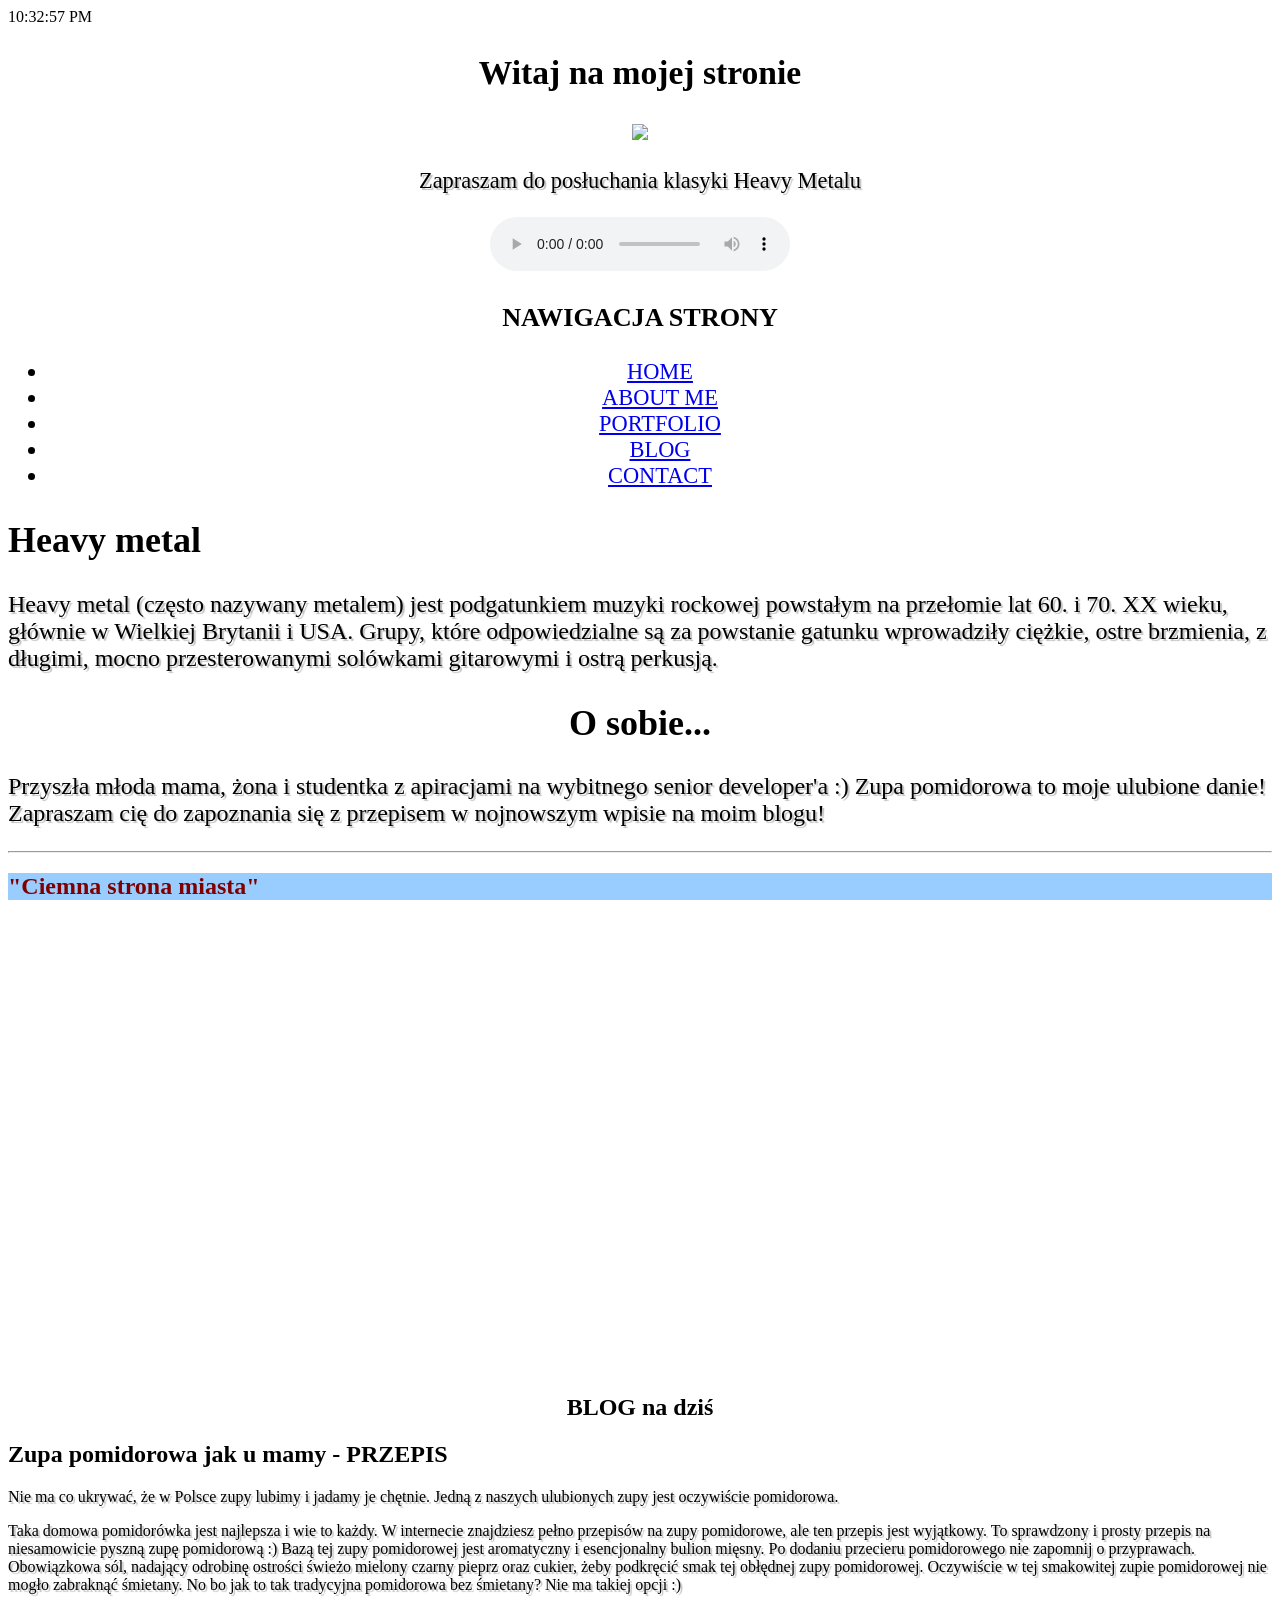
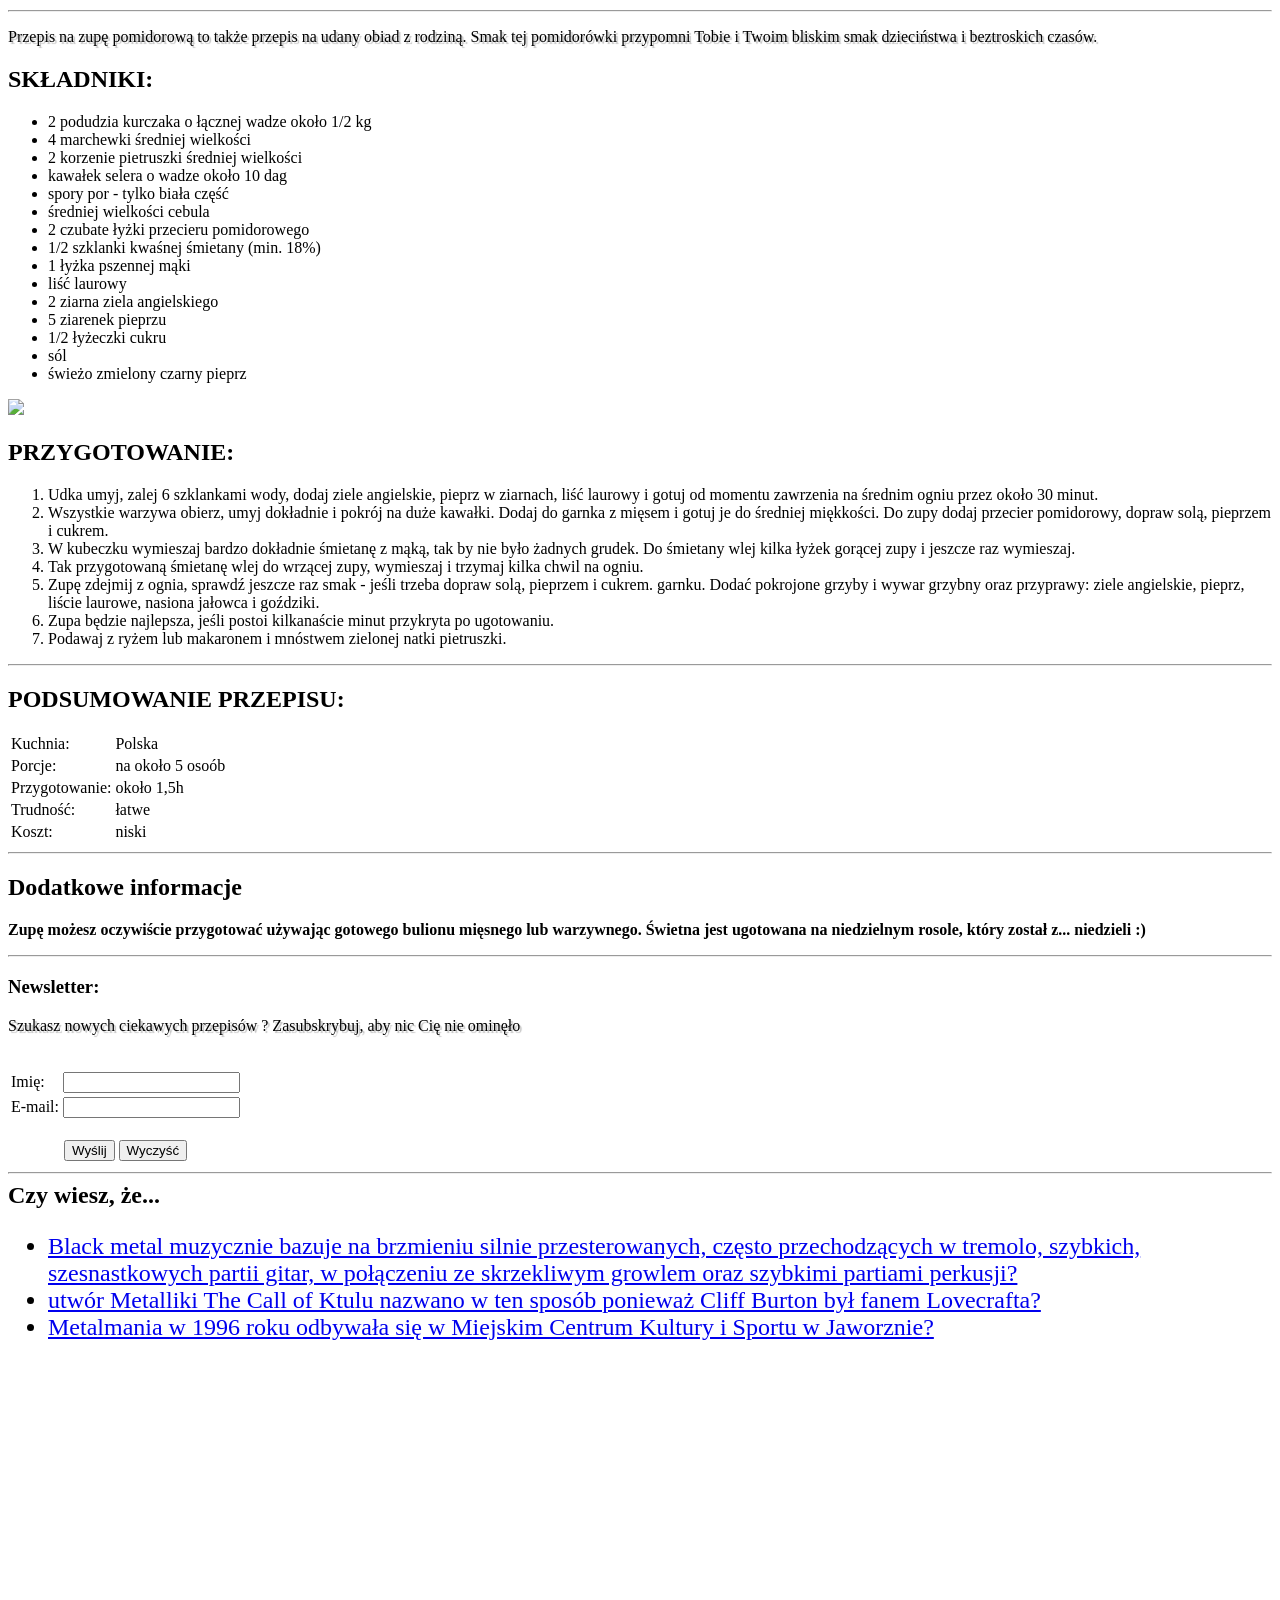
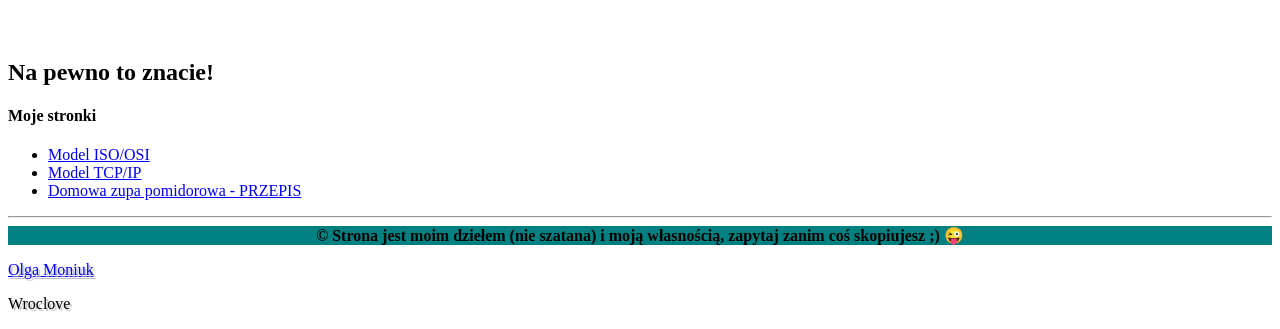
==== zal.html @ 4e6791f6 "Update and rename projzal.html to zal.html" ====
<!doctype html>
<html lang="pl">

<head>
  <div id="czas"></div>
  <meta charset="utf-8">
  <meta name="Author" content="Olga Moniuk">
  <meta name="description" content="project4">
  <meta name="robots" content="1" />

  <title>Moja strona</title>
</head>
<META HTTP-EQUIV="Content-Type" CONTENT="text/html; charset=iso-8859-2">
<SCRIPT LANGUAGE= "JavaScript" type= "text/javascript">

function getTime()
{
    return (new Date()).toLocaleTimeString();
}

document.getElementById('czas').innerHTML = getTime();

setInterval(function() {

    document.getElementById('czas').innerHTML = getTime();

}, 1000);
</SCRIPT>
</HEAD>

</HTML>

<body>

  <header>
    <link rel="stylesheet" href="css5.css">
    <section id=sec0>
    <h1><strong>Witaj na mojej stronie </strong></h1>
<a href="https://pl.wikipedia.org/wiki/Heavy_metal">
  <img src="metal.jpg"> </a>
  <p>Zapraszam do posłuchania klasyki Heavy Metalu</p>
    <audio src="Manowar.mp3" controls></audio>

    <article>
    	<h1>NAWIGACJA STRONY</h1>
    	<nav>
    		<ul>
    		<li><a href="#sec1">HOME</a></li>
    		<li><a href="#sec2">ABOUT ME</a></li>
        <li><a href="#sec3">PORTFOLIO</a></li>
        <li><a href="#sec4">BLOG</a></li>
         <li><a href="#sec5">CONTACT</a></li>
    		</ul>
    	</nav>
</header>
  <main>
    <section id="sec1">
      <h1>Heavy metal </h1>
      <p>Heavy metal (często nazywany metalem) jest podgatunkiem muzyki rockowej powstałym na przełomie lat 60. i 70. XX wieku, głównie w Wielkiej Brytanii i USA.
        Grupy, które odpowiedzialne są za powstanie gatunku wprowadziły ciężkie, ostre brzmienia, z długimi, mocno przesterowanymi solówkami gitarowymi i ostrą perkusją. </p> </section>


    <h2 id=sec2>O sobie...</h2>
    <body>
    <p>Przyszła młoda mama, żona i studentka z apiracjami na wybitnego senior developer'a :)
    Zupa pomidorowa to moje ulubione danie!
    Zapraszam cię do zapoznania się z przepisem w nojnowszym wpisie na moim blogu!</cite></p>
    <hr>
      </main>

    <h2 id=sec3>"Ciemna strona miasta"</h2>
    <iframe src="https://www.google.com/maps/embed?pb=!1m14!1m8!1m3!1d10020.719575765675!2d17.049504!3d51.105141!3m2!1i1024!2i768!4f13.1!3m3!1m2!1s0x0%3A0x774daae62c1011c2!2sCiemna+Strona+Miasta!5e0!3m2!1spl!2spl!4v1563643636239!5m2!1spl!2spl"
    width="600" height="450" frameborder="0" style="border:0" allowfullscreen></iframe>


  </main>

    <h2 id=sec4>BLOG na dziś</h2>
    <section>
      <h1><title>Wpisa na blogu - PRZEPIS na domową zupę pomidorową </title>

      </head>

      <body>
         <h1>Zupa pomidorowa jak u mamy - PRZEPIS</h1>
         <p>Nie ma co ukrywać, że w Polsce zupy lubimy i jadamy je chętnie.
         Jedną z naszych ulubionych zupy jest oczywiście pomidorowa. </p>

      <p>Taka domowa pomidorówka jest najlepsza i wie to każdy.
      W internecie znajdziesz pełno przepisów na zupy pomidorowe, ale ten przepis jest wyjątkowy.
      To sprawdzony i prosty przepis na niesamowicie pyszną zupę pomidorową :)
      Bazą tej zupy pomidorowej jest aromatyczny i esencjonalny bulion mięsny.
      Po dodaniu przecieru pomidorowego nie zapomnij o przyprawach.
      Obowiązkowa sól, nadający odrobinę ostrości świeżo mielony czarny pieprz oraz cukier, żeby podkręcić smak tej obłędnej zupy pomidorowej.
      Oczywiście w tej smakowitej zupie pomidorowej nie mogło zabraknąć śmietany.
      No bo jak to tak tradycyjna pomidorowa bez śmietany?
      Nie ma takiej opcji :) </cite></p>
      <hr>

      <p>Przepis na zupę pomidorową to także przepis na udany obiad z rodziną.
      Smak tej pomidorówki przypomni Tobie i Twoim bliskim smak dzieciństwa i beztroskich czasów.
      </cite></p>

      <h2>SKŁADNIKI:</h2>

      <ul>

    <li>2 podudzia kurczaka o łącznej wadze około 1/2 kg
    <li>4 marchewki średniej wielkości
    <li>2 korzenie pietruszki średniej wielkości
    <li>kawałek selera o wadze około 10 dag
    <li>spory por - tylko biała część
    <li>średniej wielkości cebula
    <li>2 czubate łyżki przecieru pomidorowego
    <li>1/2 szklanki kwaśnej śmietany (min. 18%)
    <li>1 łyżka pszennej mąki
    <li>liść laurowy
    <li>2 ziarna ziela angielskiego
    <li>5 ziarenek pieprzu
    <li>1/2 łyżeczki cukru
    <li>sól
    <li>świeżo zmielony czarny pieprz </li>

    </ul>

    <img src="zupa_pomidorowa.jpg">

    <h2>PRZYGOTOWANIE:</h2>
    <ol>
      <li>
        Udka umyj, zalej 6 szklankami wody,
        dodaj ziele angielskie, pieprz w ziarnach, liść laurowy i gotuj od momentu
        zawrzenia na średnim ogniu przez około 30 minut.
     <li>Wszystkie warzywa obierz, umyj dokładnie i pokrój na duże kawałki.
     Dodaj do garnka z mięsem i gotuj je do średniej miękkości.
     Do zupy dodaj przecier pomidorowy, dopraw solą, pieprzem i cukrem.
    <li>W kubeczku wymieszaj bardzo dokładnie śmietanę z mąką, tak by nie było żadnych grudek.
    Do śmietany wlej kilka łyżek gorącej zupy i jeszcze raz wymieszaj.
    <li>Tak przygotowaną śmietanę wlej do wrzącej zupy, wymieszaj i trzymaj kilka chwil na ogniu.
    <li>Zupę zdejmij z ognia, sprawdź jeszcze raz smak - jeśli trzeba dopraw solą, pieprzem i cukrem.
    garnku. Dodać pokrojone grzyby i wywar grzybny oraz przyprawy: ziele angielskie,
    pieprz, liście laurowe, nasiona jałowca i goździki.
    <li>Zupa będzie najlepsza, jeśli postoi kilkanaście minut przykryta po ugotowaniu.
    <li>Podawaj z ryżem lub makaronem i mnóstwem zielonej natki pietruszki.</li>

    </ol>

    <hr>
    <h2>PODSUMOWANIE PRZEPISU:</h2>
    <table>
      <tr>
        <td>Kuchnia:</td>
        <td>Polska</td>
      </tr>

      <tr>
        <td>Porcje:</td>
        <td>na około 5 osoób</td>
      </tr>

      <tr>
        <td>Przygotowanie:</td>
        <td>około 1,5h</td>
      </tr>

      <tr>
        <td>Trudność:</td>
        <td>łatwe</td>
      </tr>

      <tr>
        <td>Koszt:</td>
        <td>niski</td>
      </tr>


    </table>

    <hr>

    <h2> Dodatkowe informacje</h2>
    <dl>
      <dt> <b>Zupę możesz oczywiście przygotować używając gotowego bulionu mięsnego lub warzywnego.
      Świetna jest ugotowana na niedzielnym rosole, który został z... niedzieli :)</b></dt>
    </dl>

    <hr>
    <h3>Newsletter:</h3>
    <p>Szukasz nowych ciekawych przepisów ?
    Zasubskrybuj, aby nic Cię nie ominęło</p>
    <form>

      <form>
    <table>
    <tr>
      <td>Imię:</td>
      <td><input type="text" name="imie"></td>
    </tr>
    <tr>
      <td>E-mail:</td>
      <td><input type="text" name="adres e-mail"></td>
    </tr>
    <tr>
      <br>
      <td colspan="2" align="center"><br>
        <input type="submit" value="Wyślij">
        <input type="reset" value="Wyczyść">
      </td>
    </tr>
    </table>
  </head>
</body>
</main>
<hr>
<aside id=sec5>
  <strong>Czy wiesz, że...</strong>
  <ul>
  <li><a href="https://pl.wikipedia.org/wiki/Black_metal">Black metal muzycznie bazuje na brzmieniu silnie przesterowanych, często przechodzących w tremolo, szybkich, szesnastkowych partii gitar,
    w połączeniu ze skrzekliwym growlem oraz szybkimi partiami perkusji?</a></li>
  <li><a href="https://pl.wikipedia.org/wiki/Ride_the_Lightning">utwór Metalliki The Call of Ktulu nazwano w ten sposób ponieważ Cliff Burton był fanem Lovecrafta?</a></li>
  <li><a href="https://pl.wikipedia.org/wiki/Metalmania">Metalmania w 1996 roku odbywała się w Miejskim Centrum Kultury i Sportu w Jaworznie?</a></li>
</ul>

<strong>Na pewno to znacie!</strong> <iframe width="560" height="315"
src="https://www.youtube.com/embed/tAGnKpE4NCI"
frameborder="0" allow="accelerometer; autoplay; encrypted-media; gyroscope; picture-in-picture" allowfullscreen></iframe>



</aside>

<article>
  <nav>
    <h1>Moje stronki</h1>

    <ul>
    <li><a href="project1.html">Model ISO/OSI</a></li>
    <li><a href="project2.html">Model TCP/IP</a></li>
    <li><a href="project3.html">Domowa zupa pomidorowa - PRZEPIS</a></li>
    </ul>
  </nav>
</article>
<hr>
<footer>
<strong>&copy Strona jest moim dziełem (nie szatana) i moją własnością,
  zapytaj zanim coś skopiujesz ;) &#128540;</strong></footer>


<adress>
<p><a href="mailto: olgamoniuk@gmail.com">Olga Moniuk</a></p>
<p> Wroclove</p>
</adress>
</body></html>
---- css5.css ----
# html---project
body{
  background: #006699;

}

#sec0{
  text-align:center;
}
#sec2{
  text-align:center;
}
main{
  font-size: 1.5em;

}
p{
  text-shadow: 2px 2px 1px silver;
}

#sec3{
  background: #99CCFF;
  color: maroon;
}

#sec4{
  text-align:center;
}
footer
{background: teal;
 font-family: Tahoma;
 text-align:center;

}

adress{
  font-family: Tahoma;
}

header{
  font-size: 1.4em;
}

aside{
  font-size: 1.5em;
}
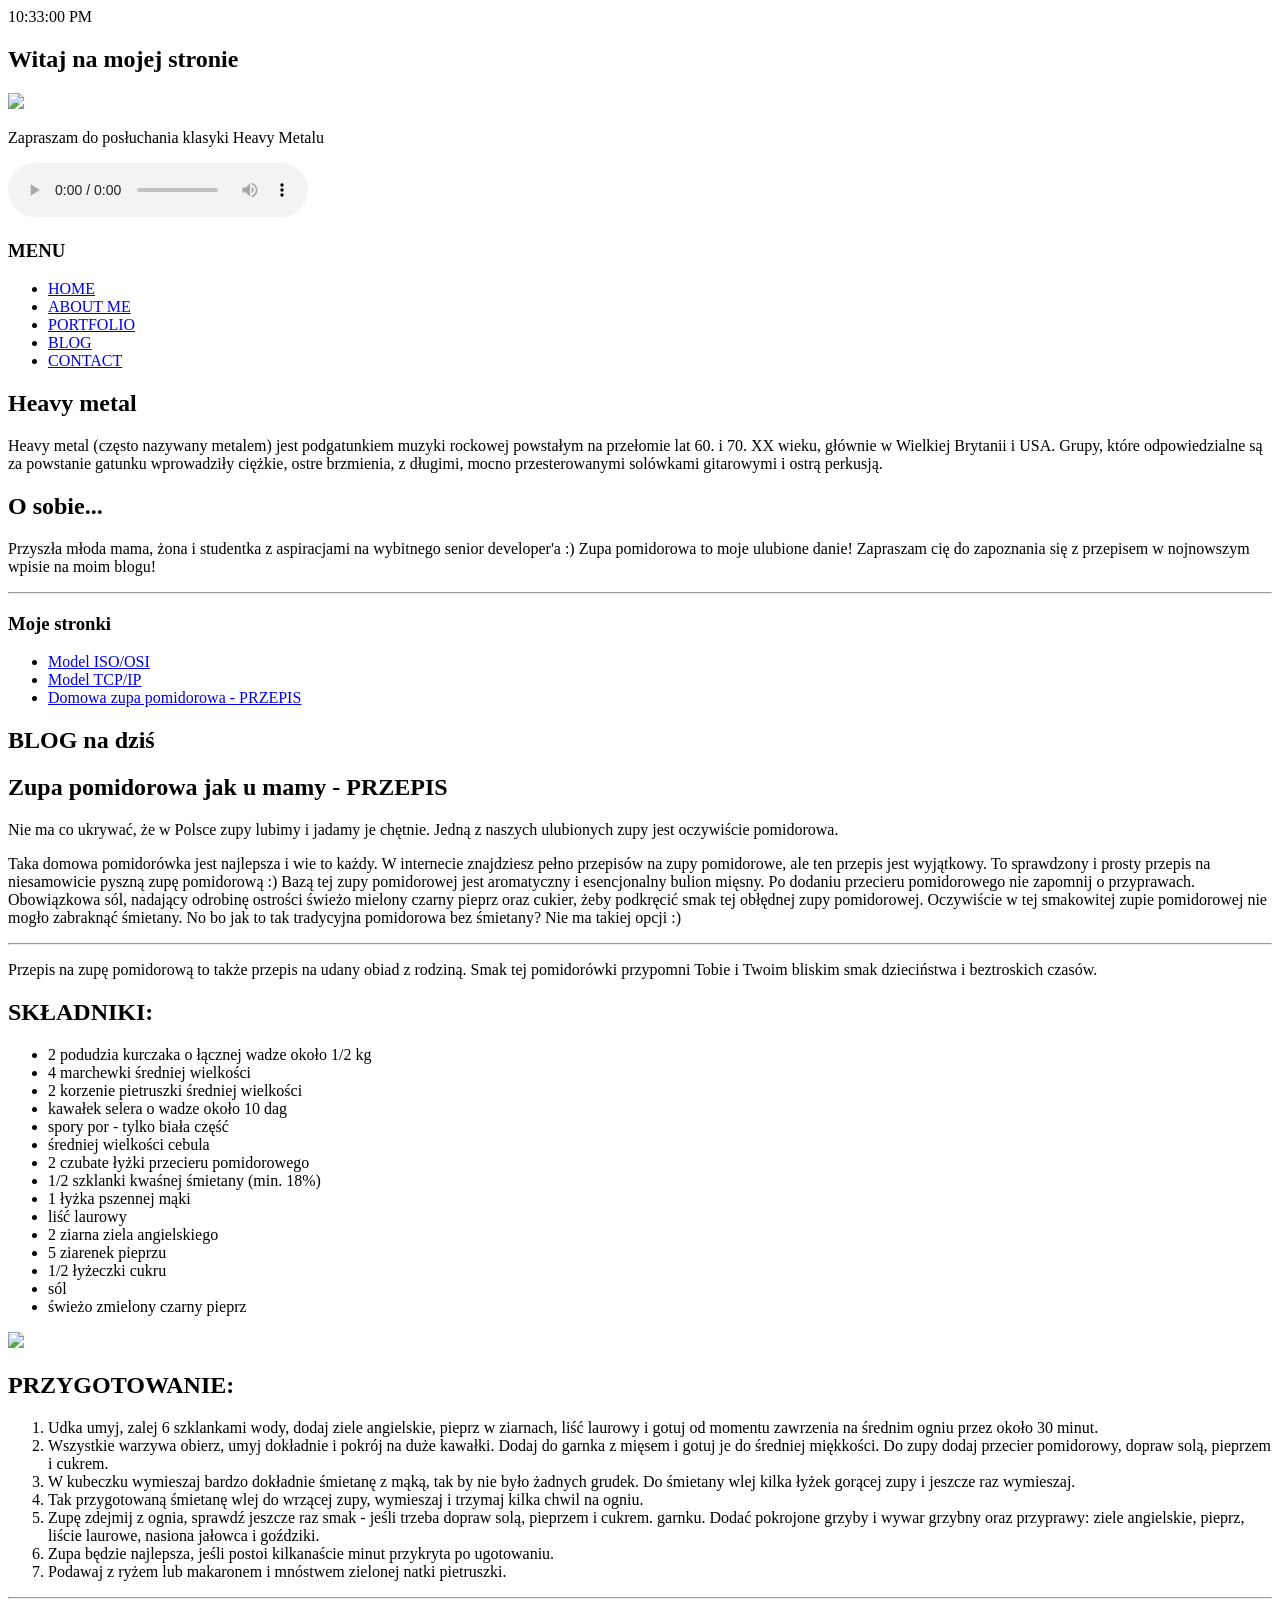
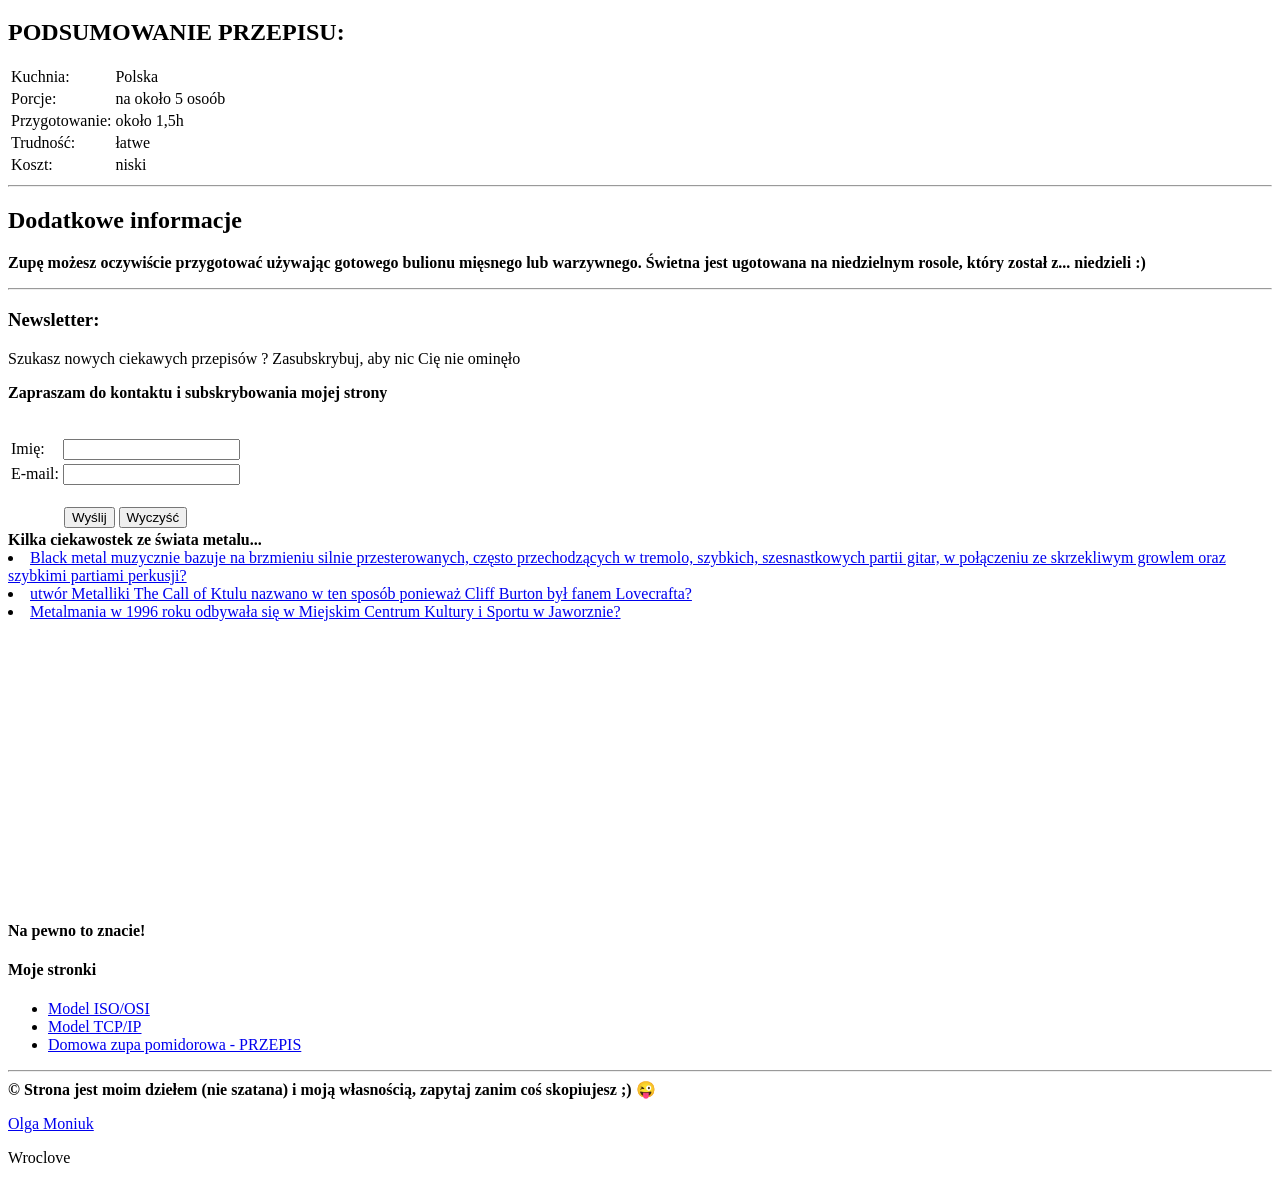
==== commit c32585f8: "Update zal.html" ====
--- a/zal.html
+++ b/zal.html
@@ -25,15 +25,15 @@
     document.getElementById('czas').innerHTML = getTime();
 
 }, 1000);
-</SCRIPT>
-</HEAD>
-
-</HTML>
+</script>
+</head>
+
+</html>
 
 <body>
 
   <header>
-    <link rel="stylesheet" href="css5.css">
+    <link rel="stylesheet" href="css.css">
     <section id=sec0>
     <h1><strong>Witaj na mojej stronie </strong></h1>
 <a href="https://pl.wikipedia.org/wiki/Heavy_metal">
@@ -42,7 +42,7 @@
     <audio src="Manowar.mp3" controls></audio>
 
     <article>
-    	<h1>NAWIGACJA STRONY</h1>
+    	<h1>MENU</h1>
     	<nav>
     		<ul>
     		<li><a href="#sec1">HOME</a></li>
@@ -62,15 +62,23 @@
 
     <h2 id=sec2>O sobie...</h2>
     <body>
-    <p>Przyszła młoda mama, żona i studentka z apiracjami na wybitnego senior developer'a :)
+    <p>Przyszła młoda mama, żona i studentka z aspiracjami na wybitnego senior developer'a :)
     Zupa pomidorowa to moje ulubione danie!
     Zapraszam cię do zapoznania się z przepisem w nojnowszym wpisie na moim blogu!</cite></p>
     <hr>
       </main>
 
-    <h2 id=sec3>"Ciemna strona miasta"</h2>
-    <iframe src="https://www.google.com/maps/embed?pb=!1m14!1m8!1m3!1d10020.719575765675!2d17.049504!3d51.105141!3m2!1i1024!2i768!4f13.1!3m3!1m2!1s0x0%3A0x774daae62c1011c2!2sCiemna+Strona+Miasta!5e0!3m2!1spl!2spl!4v1563643636239!5m2!1spl!2spl"
-    width="600" height="450" frameborder="0" style="border:0" allowfullscreen></iframe>
+      <article>
+    <nav>
+      <h1>Moje stronki</h1>
+
+      <ul>
+      <li><a href="project1.html">Model ISO/OSI</a></li>
+      <li><a href="project2.html">Model TCP/IP</a></li>
+      <li><a href="project3.html">Domowa zupa pomidorowa - PRZEPIS</a></li>
+      </ul>
+    </nav>
+  </article>
 
 
   </main>
@@ -183,38 +191,38 @@
       <dt> <b>Zupę możesz oczywiście przygotować używając gotowego bulionu mięsnego lub warzywnego.
       Świetna jest ugotowana na niedzielnym rosole, który został z... niedzieli :)</b></dt>
     </dl>
-
-    <hr>
-    <h3>Newsletter:</h3>
-    <p>Szukasz nowych ciekawych przepisów ?
-    Zasubskrybuj, aby nic Cię nie ominęło</p>
-    <form>
-
-      <form>
-    <table>
-    <tr>
-      <td>Imię:</td>
-      <td><input type="text" name="imie"></td>
-    </tr>
-    <tr>
-      <td>E-mail:</td>
-      <td><input type="text" name="adres e-mail"></td>
-    </tr>
-    <tr>
-      <br>
-      <td colspan="2" align="center"><br>
-        <input type="submit" value="Wyślij">
-        <input type="reset" value="Wyczyść">
-      </td>
-    </tr>
-    </table>
   </head>
 </body>
 </main>
 <hr>
+<h3>Newsletter:</h3>
+<p>Szukasz nowych ciekawych przepisów ?
+Zasubskrybuj, aby nic Cię nie ominęło</p>
+<form>
+
+  <form>
+<table>
+<tr>
+
 <aside id=sec5>
-  <strong>Czy wiesz, że...</strong>
+  <strong>Zapraszam do kontaktu i subskrybowania mojej strony</strong>
   <ul>
+    <td>Imię:</td>
+    <td><input type="text" name="imie"></td>
+  </tr>
+  <tr>
+    <td>E-mail:</td>
+    <td><input type="text" name="adres e-mail"></td>
+  </tr>
+  <tr>
+    <br>
+    <td colspan="2" align="center"><br>
+      <input type="submit" value="Wyślij">
+      <input type="reset" value="Wyczyść">
+    </td>
+  </tr>
+  </table></hr>
+  <strong>Kilka ciekawostek ze świata metalu...</strong>
   <li><a href="https://pl.wikipedia.org/wiki/Black_metal">Black metal muzycznie bazuje na brzmieniu silnie przesterowanych, często przechodzących w tremolo, szybkich, szesnastkowych partii gitar,
     w połączeniu ze skrzekliwym growlem oraz szybkimi partiami perkusji?</a></li>
   <li><a href="https://pl.wikipedia.org/wiki/Ride_the_Lightning">utwór Metalliki The Call of Ktulu nazwano w ten sposób ponieważ Cliff Burton był fanem Lovecrafta?</a></li>
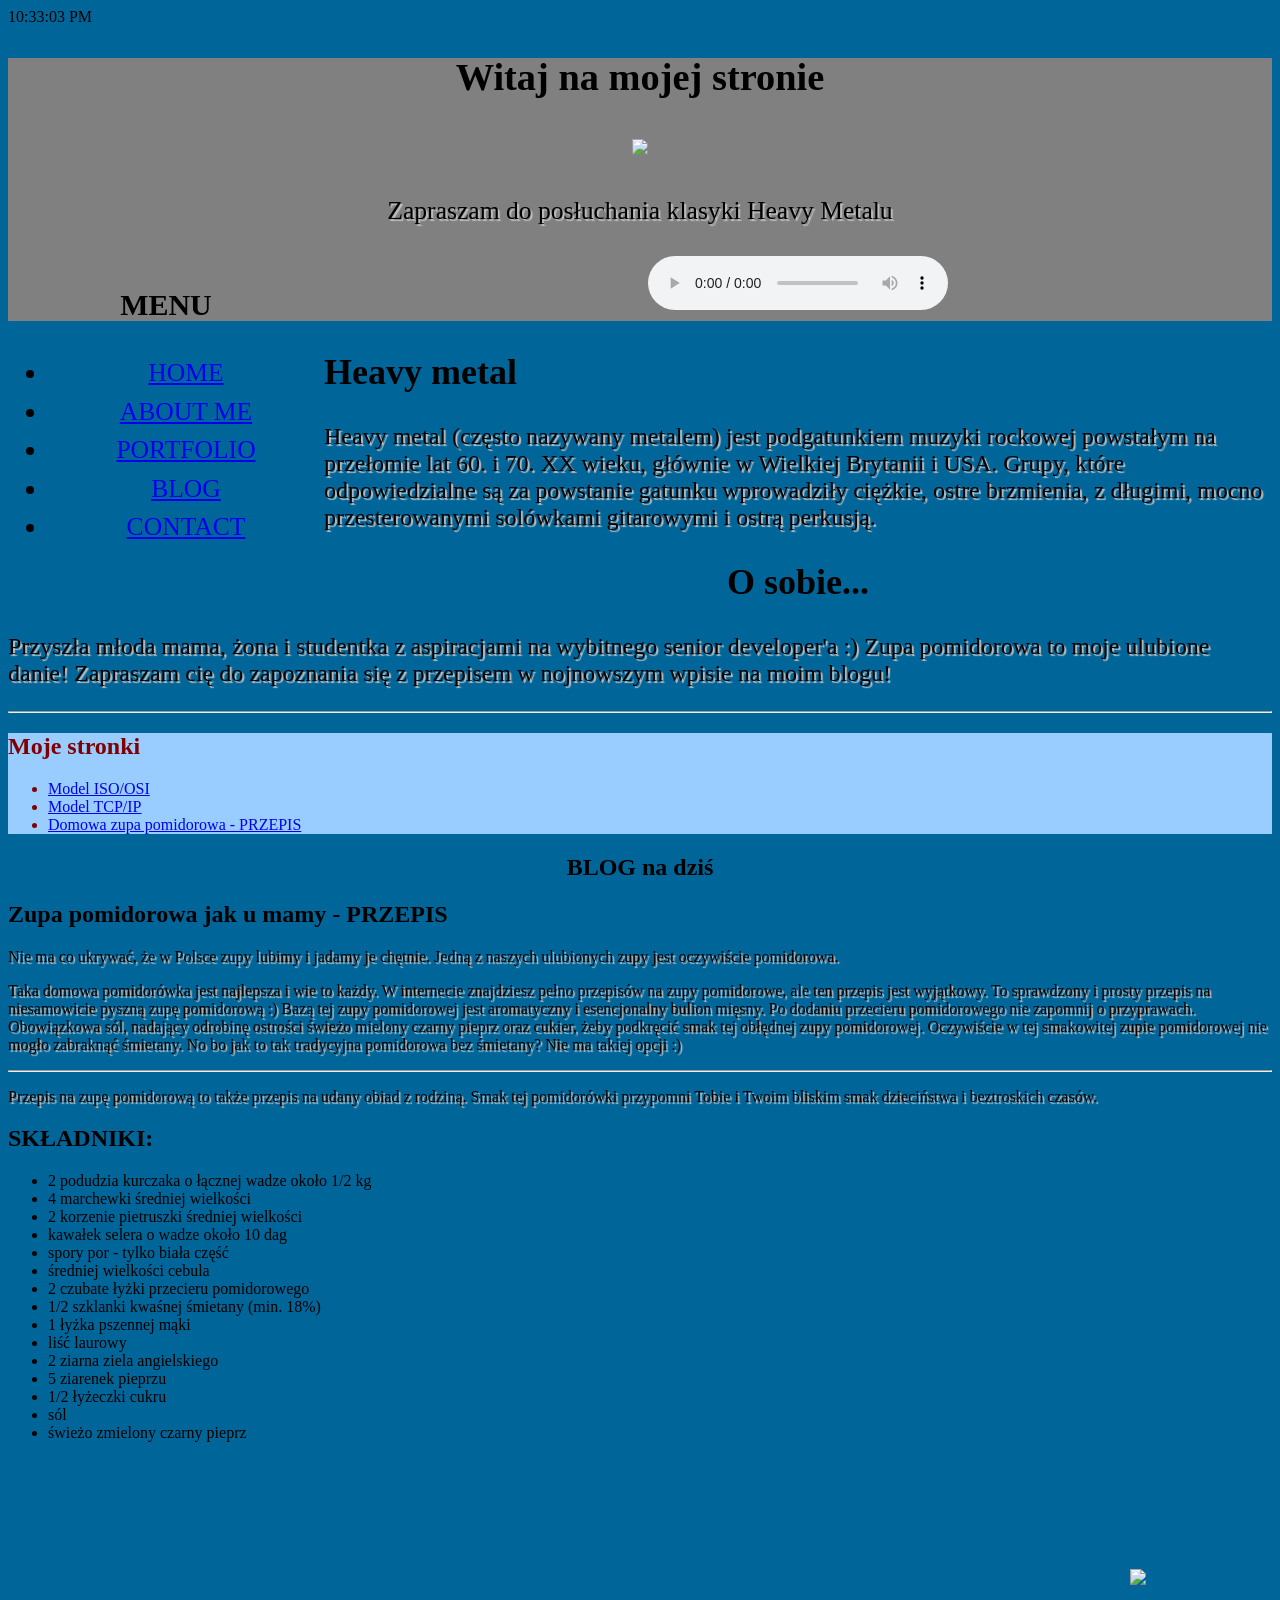
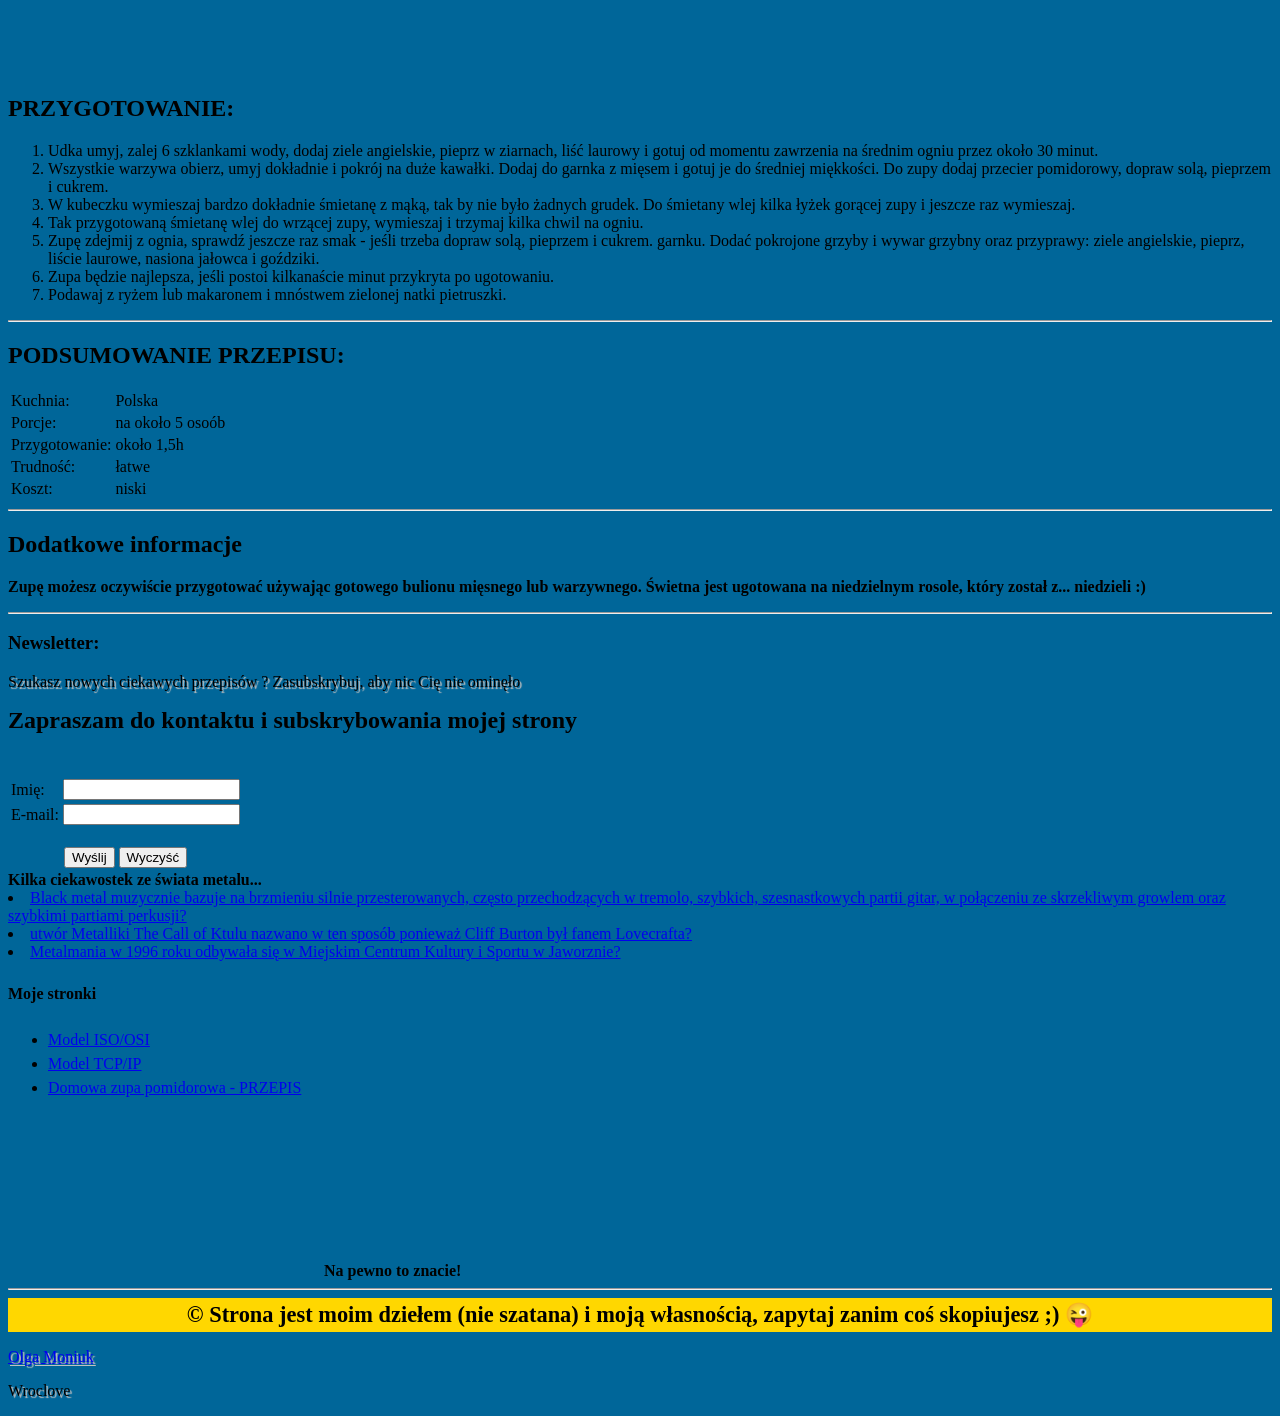
==== commit d2fac2b6: "Update zal.html" ====
--- a/zal.html
+++ b/zal.html
@@ -68,8 +68,7 @@
     <hr>
       </main>
 
-      <article>
-    <nav>
+      <section id="sec3">
       <h1>Moje stronki</h1>
 
       <ul>
@@ -77,8 +76,7 @@
       <li><a href="project2.html">Model TCP/IP</a></li>
       <li><a href="project3.html">Domowa zupa pomidorowa - PRZEPIS</a></li>
       </ul>
-    </nav>
-  </article>
+  </p> </section>
 
 
   </main>
@@ -131,7 +129,7 @@
 
     </ul>
 
-    <img src="zupa_pomidorowa.jpg">
+    <h4><img src="zupa_pomidorowa.jpg" align ="right"></h4>
 
     <h2>PRZYGOTOWANIE:</h2>
     <ol>
@@ -260,3 +258,4 @@
 </adress>
 </body></html>
 
+
--- a/css.css
+++ b/css.css
@@ -0,0 +1,114 @@
+body{
+  background: #006699;
+
+}
+
+#sec0{
+  text-align:center;
+}
+#sec2{
+  text-align:center;
+}
+main{
+  font-size: 1.5em;
+
+}
+p{
+  text-shadow: 2px 2px 1px silver;
+}
+
+#sec3{
+  background: #99CCFF;
+  color: maroon;
+}
+
+#sec4{
+  text-align:center;
+}
+footer
+{background: teal;
+ font-family: Tahoma;
+ text-align:center;
+
+}
+
+adress{
+  font-family: Tahoma;
+}
+
+header{
+  font-size: 1.4em;
+}
+
+aside{
+  font-size: 1.5em;
+}
+............................
+body {
+        font-size:24px;
+        min-width:480px;
+        max-width:1600px;
+        border-left:1px solid gold;
+        border-right:1px solid gold;
+      }
+
+    header {
+        background-color:grey;
+        text-align:center;
+        font-size:1.6em;
+        line-height:1.5em;
+      }
+
+			h4 {
+        margin:5%;
+        padding:5%;
+			}
+      article {
+        float:left;
+        width:25%;
+        font-size:1em;
+        line-height:1.5em;
+      }
+
+      h1 p {
+        border:1px solid gold;
+        border-left:none;
+        margin:15px 0;
+        padding:15px;
+      }
+
+
+      footer {
+        clear:both;
+        background-color:gold;
+        text-align:center;
+        font-size:1.4em;
+        line-height:1.5em;
+      }
+
+      @media all and (max-width:769px) {
+        body {
+          font-size:15px;
+        }
+
+
+        #sec1 p, #sec2 p {
+          border:1px solid gold;
+        }
+      }
+    </style>
+  </head>
+
+      <div id="srodek">
+        <p>to jest środkowa kolumna układu elementów HTML</p>
+      </div>
+
+      <div id="prawy">
+        <p>prawa kolumna układu elementów HTML</p>
+      </div>
+
+      <div id="footer">stopka strony</div>
+    </div>
+
+  </body>
+</html>
